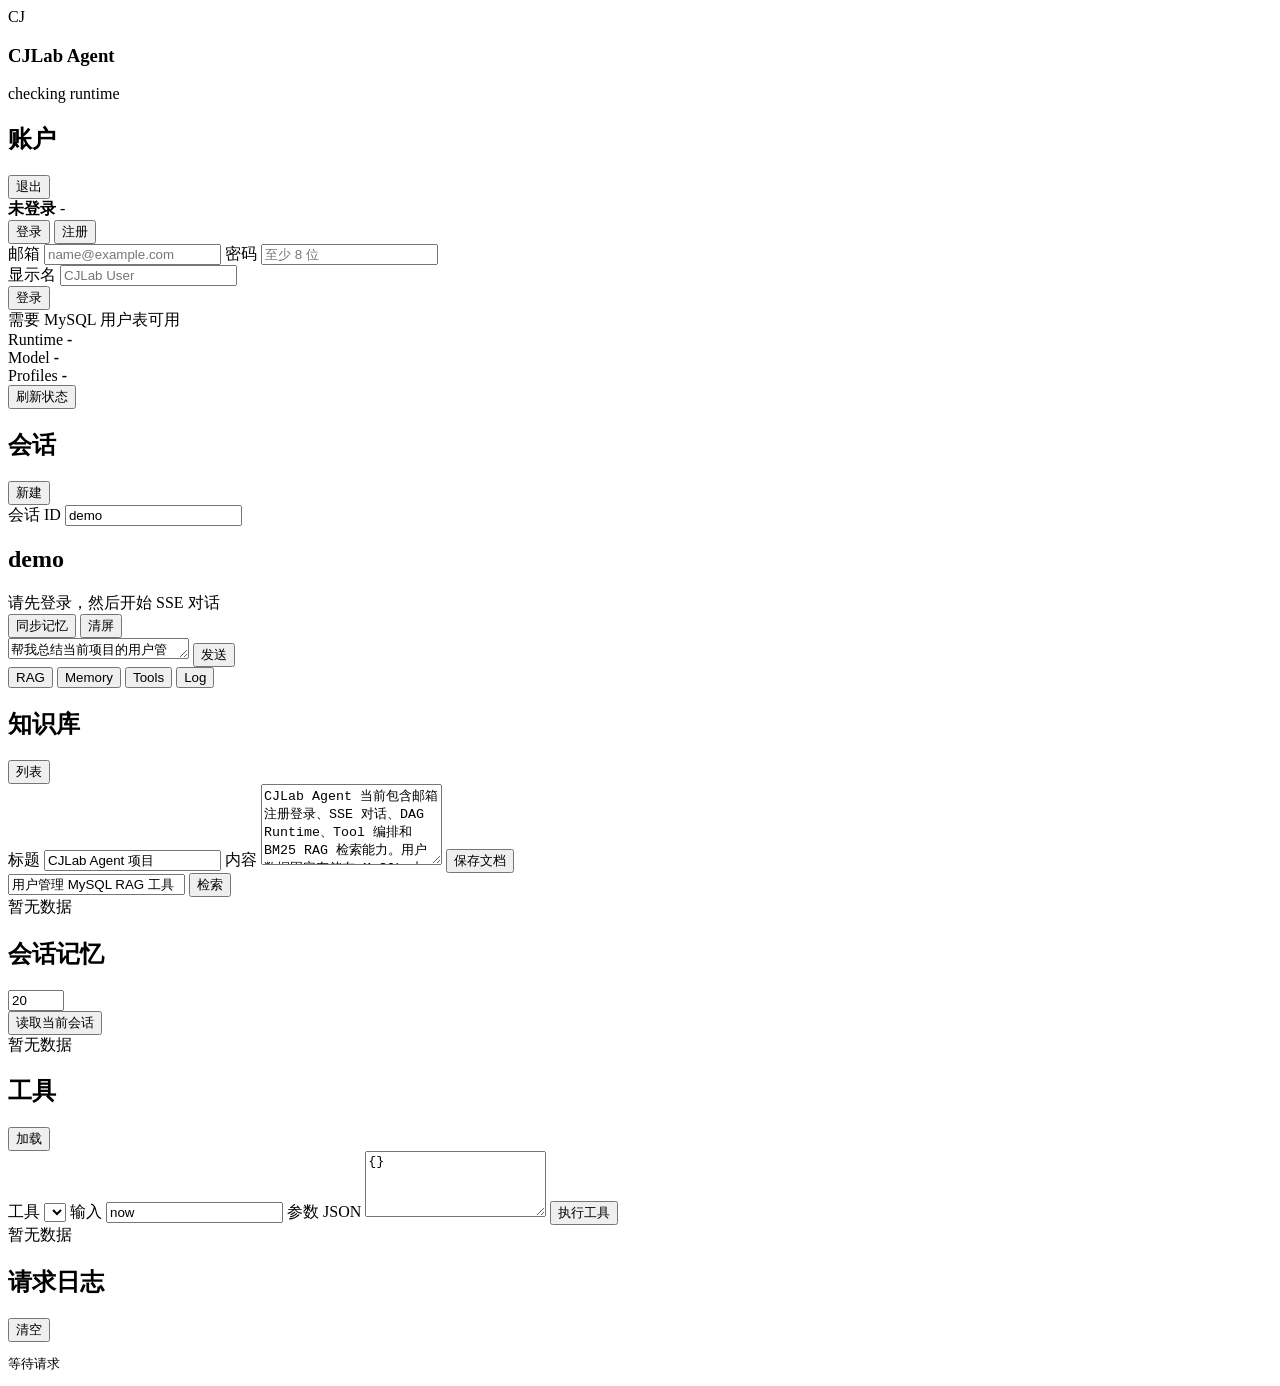
==== cjlab-ai-agent-server/src/main/resources/static/index.html @ 2bf637e6 "feat(server): 初始化AI代理服务器核心功能 - 添加Spring Boot应用配置文件及Git忽略规则 - 实现AI代理服务核心组件包括聊天模型网关、对话记忆、知识检索等功能 - 集成A" ====
<!doctype html>
<html lang="zh-CN">
<head>
    <meta charset="utf-8">
    <meta name="viewport" content="width=device-width, initial-scale=1">
    <title>CJLab AI Agent Console</title>
    <link rel="stylesheet" href="/styles.css">
</head>
<body>
<div class="app-shell">
    <aside class="sidebar">
        <section class="brand">
            <div class="brand-mark">CJ</div>
            <div>
                <h1>CJLab Agent</h1>
                <span id="runtimeBadge">checking runtime</span>
            </div>
        </section>

        <section class="auth-panel">
            <div class="panel-heading">
                <h2>账户</h2>
                <button id="logoutBtn" class="ghost-button tiny-button hidden" type="button">退出</button>
            </div>
            <div id="signedInBox" class="signed-box hidden">
                <strong id="currentUserName">未登录</strong>
                <span id="currentUserEmail">-</span>
            </div>
            <form id="authForm" class="auth-form">
                <div class="auth-mode" role="tablist" aria-label="账户操作">
                    <button id="loginModeBtn" class="segmented active" type="button">登录</button>
                    <button id="registerModeBtn" class="segmented" type="button">注册</button>
                </div>
                <label for="emailInput">邮箱</label>
                <input id="emailInput" type="email" autocomplete="email" placeholder="name@example.com" required>
                <label for="passwordInput">密码</label>
                <input id="passwordInput" type="password" autocomplete="current-password" placeholder="至少 8 位" required>
                <div id="displayNameGroup" class="hidden">
                    <label for="displayNameInput">显示名</label>
                    <input id="displayNameInput" type="text" autocomplete="name" placeholder="CJLab User">
                </div>
                <button id="authSubmitBtn" class="primary-button full-button" type="submit">登录</button>
                <div id="authStatus" class="inline-status">需要 MySQL 用户表可用</div>
            </form>
        </section>

        <section class="runtime-panel">
            <div class="metric">
                <span>Runtime</span>
                <strong id="runtimeValue">-</strong>
            </div>
            <div class="metric">
                <span>Model</span>
                <strong id="chatModelValue">-</strong>
            </div>
            <div class="metric">
                <span>Profiles</span>
                <strong id="profilesValue">-</strong>
            </div>
            <button id="refreshRuntimeBtn" class="secondary-button full-button" type="button">刷新状态</button>
        </section>

        <section class="conversation-panel">
            <div class="panel-heading">
                <h2>会话</h2>
                <button id="newChatBtn" class="secondary-button tiny-button" type="button">新建</button>
            </div>
            <label for="conversationId">会话 ID</label>
            <input id="conversationId" type="text" value="demo" autocomplete="off">
            <div id="conversationList" class="conversation-list"></div>
        </section>
    </aside>

    <main class="chat-surface">
        <header class="chat-header">
            <div>
                <h2 id="chatTitle">demo</h2>
                <span id="chatSubtitle">请先登录，然后开始 SSE 对话</span>
            </div>
            <div class="header-actions">
                <button id="loadMemoryBtn" class="secondary-button" type="button">同步记忆</button>
                <button id="clearChatBtn" class="secondary-button" type="button">清屏</button>
            </div>
        </header>

        <section id="chatStream" class="chat-stream" aria-live="polite"></section>

        <form id="chatForm" class="composer">
            <textarea id="chatMessage" rows="1" placeholder="输入消息，Enter 发送，Shift+Enter 换行">帮我总结当前项目的用户管理、工具调用和 RAG 能力。</textarea>
            <button id="sendChatBtn" class="send-button" type="submit">发送</button>
        </form>
    </main>

    <aside class="context-panel">
        <nav class="tabs" role="tablist" aria-label="调试面板">
            <button class="tab-button active" type="button" data-tab="rag">RAG</button>
            <button class="tab-button" type="button" data-tab="memory">Memory</button>
            <button class="tab-button" type="button" data-tab="tools">Tools</button>
            <button class="tab-button" type="button" data-tab="log">Log</button>
        </nav>

        <section id="ragTab" class="tab-panel active">
            <div class="panel-heading">
                <h2>知识库</h2>
                <button id="listKnowledgeBtn" class="secondary-button tiny-button" type="button">列表</button>
            </div>
            <label for="knowledgeTitle">标题</label>
            <input id="knowledgeTitle" type="text" value="CJLab Agent 项目">
            <label for="knowledgeContent">内容</label>
            <textarea id="knowledgeContent" rows="5">CJLab Agent 当前包含邮箱注册登录、SSE 对话、DAG Runtime、Tool 编排和 BM25 RAG 检索能力。用户数据固定存储在 MySQL 中。</textarea>
            <button id="saveKnowledgeBtn" class="primary-button full-button" type="button">保存文档</button>
            <div class="search-row">
                <input id="searchQuery" type="text" value="用户管理 MySQL RAG 工具" aria-label="检索关键词">
                <button id="searchKnowledgeBtn" class="secondary-button" type="button">检索</button>
            </div>
            <div id="knowledgeList" class="result-list">暂无数据</div>
        </section>

        <section id="memoryTab" class="tab-panel">
            <div class="panel-heading">
                <h2>会话记忆</h2>
                <input id="memoryLimit" class="compact-input" type="number" min="1" max="100" value="20" aria-label="消息数量">
            </div>
            <button id="reloadMemoryBtn" class="secondary-button full-button" type="button">读取当前会话</button>
            <div id="memoryList" class="result-list">暂无数据</div>
        </section>

        <section id="toolsTab" class="tab-panel">
            <div class="panel-heading">
                <h2>工具</h2>
                <button id="loadToolsBtn" class="secondary-button tiny-button" type="button">加载</button>
            </div>
            <label for="toolSelect">工具</label>
            <select id="toolSelect"></select>
            <label for="toolInput">输入</label>
            <input id="toolInput" type="text" value="now">
            <label for="toolArguments">参数 JSON</label>
            <textarea id="toolArguments" rows="4">{}</textarea>
            <button id="executeToolBtn" class="primary-button full-button" type="button">执行工具</button>
            <div id="toolResult" class="result-list">暂无数据</div>
        </section>

        <section id="logTab" class="tab-panel">
            <div class="panel-heading">
                <h2>请求日志</h2>
                <button id="clearLogBtn" class="secondary-button tiny-button" type="button">清空</button>
            </div>
            <pre id="requestLog">等待请求</pre>
        </section>
    </aside>
</div>
<script src="/app.js"></script>
</body>
</html>
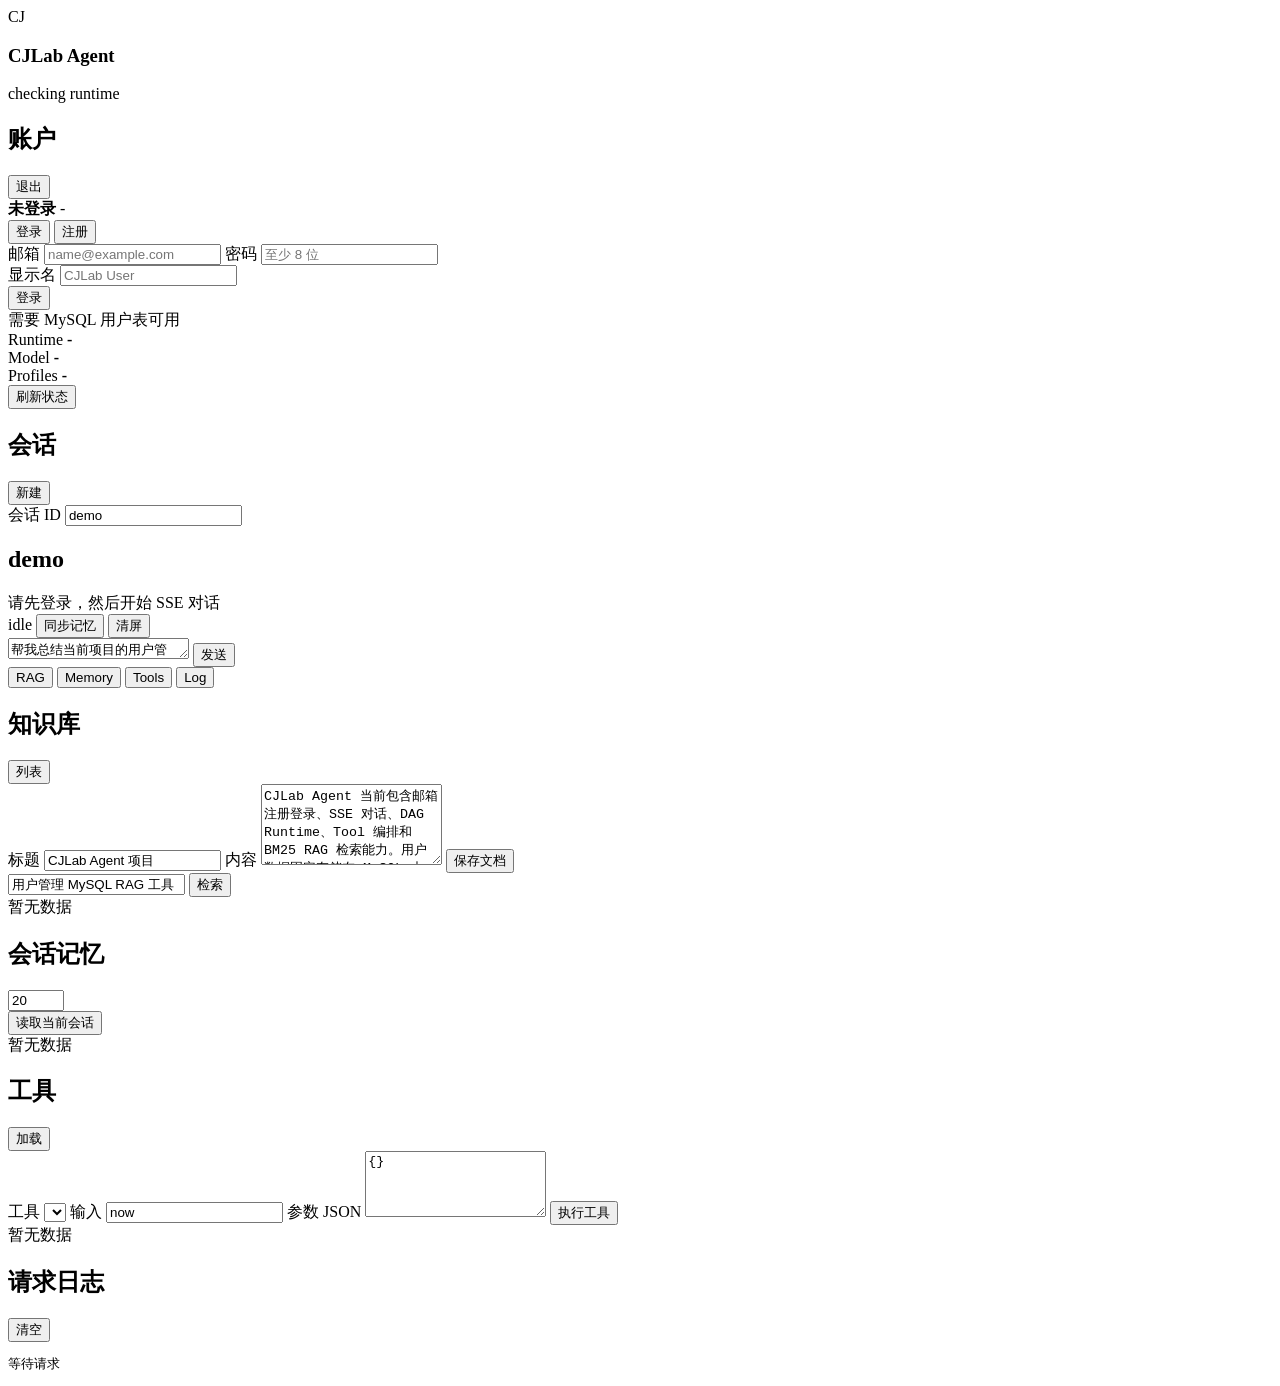
==== commit a56ae968: "feat(chat): 添加用户身份支持和思考内容显示功能 - 在 AgentRunRequest 和 ChatRequest 中添加 ChatUser 参数支持 - 实现系统提示中的用户身份上下文注" ====
--- a/cjlab-ai-agent-server/src/main/resources/static/index.html
+++ b/cjlab-ai-agent-server/src/main/resources/static/index.html
@@ -78,6 +78,7 @@
                 <span id="chatSubtitle">请先登录，然后开始 SSE 对话</span>
             </div>
             <div class="header-actions">
+                <span id="streamState" class="stream-state idle">idle</span>
                 <button id="loadMemoryBtn" class="secondary-button" type="button">同步记忆</button>
                 <button id="clearChatBtn" class="secondary-button" type="button">清屏</button>
             </div>
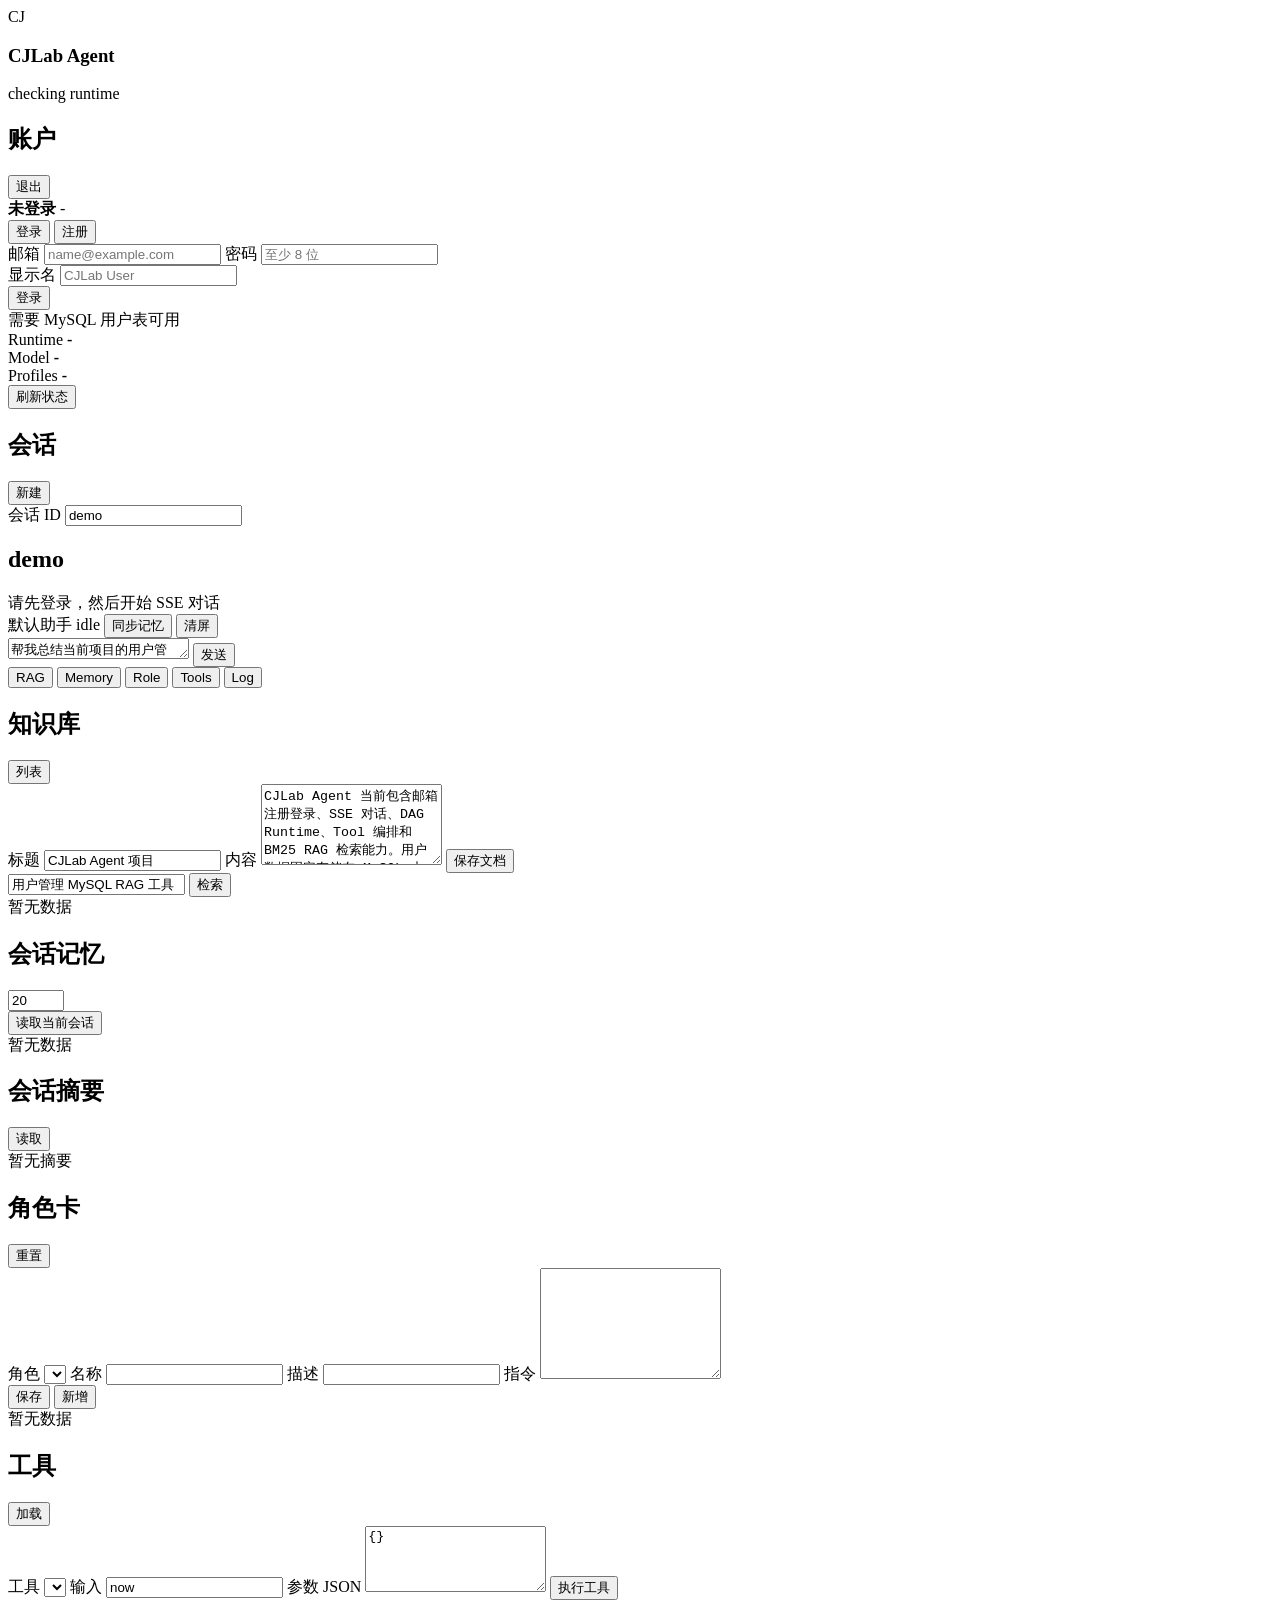
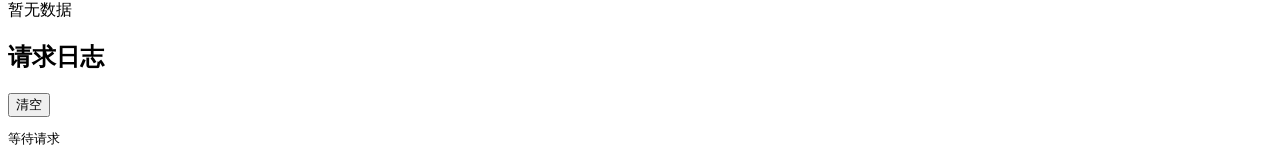
==== commit 9294bba3: "feat(chat): 添加角色卡和会话摘要功能支持 - 集成 ConversationSummaryRepository 和相关映射器 - 添加 WebSearchTool 并配置到工具注册表 - " ====
--- a/cjlab-ai-agent-server/src/main/resources/static/index.html
+++ b/cjlab-ai-agent-server/src/main/resources/static/index.html
@@ -78,6 +78,7 @@
                 <span id="chatSubtitle">请先登录，然后开始 SSE 对话</span>
             </div>
             <div class="header-actions">
+                <span id="activeRoleLabel" class="role-state">默认助手</span>
                 <span id="streamState" class="stream-state idle">idle</span>
                 <button id="loadMemoryBtn" class="secondary-button" type="button">同步记忆</button>
                 <button id="clearChatBtn" class="secondary-button" type="button">清屏</button>
@@ -96,6 +97,7 @@
         <nav class="tabs" role="tablist" aria-label="调试面板">
             <button class="tab-button active" type="button" data-tab="rag">RAG</button>
             <button class="tab-button" type="button" data-tab="memory">Memory</button>
+            <button class="tab-button" type="button" data-tab="role">Role</button>
             <button class="tab-button" type="button" data-tab="tools">Tools</button>
             <button class="tab-button" type="button" data-tab="log">Log</button>
         </nav>
@@ -124,6 +126,31 @@
             </div>
             <button id="reloadMemoryBtn" class="secondary-button full-button" type="button">读取当前会话</button>
             <div id="memoryList" class="result-list">暂无数据</div>
+            <div class="panel-heading section-heading">
+                <h2>会话摘要</h2>
+                <button id="loadSummaryBtn" class="secondary-button tiny-button" type="button">读取</button>
+            </div>
+            <div id="summaryBox" class="summary-box">暂无摘要</div>
+        </section>
+
+        <section id="roleTab" class="tab-panel">
+            <div class="panel-heading">
+                <h2>角色卡</h2>
+                <button id="resetRoleCardsBtn" class="secondary-button tiny-button" type="button">重置</button>
+            </div>
+            <label for="roleCardSelect">角色</label>
+            <select id="roleCardSelect"></select>
+            <label for="roleCardName">名称</label>
+            <input id="roleCardName" type="text" value="">
+            <label for="roleCardDescription">描述</label>
+            <input id="roleCardDescription" type="text" value="">
+            <label for="roleCardInstruction">指令</label>
+            <textarea id="roleCardInstruction" rows="7"></textarea>
+            <div class="split-actions">
+                <button id="saveRoleCardBtn" class="primary-button" type="button">保存</button>
+                <button id="newRoleCardBtn" class="secondary-button" type="button">新增</button>
+            </div>
+            <div id="roleCardPreview" class="result-list">暂无数据</div>
         </section>
 
         <section id="toolsTab" class="tab-panel">
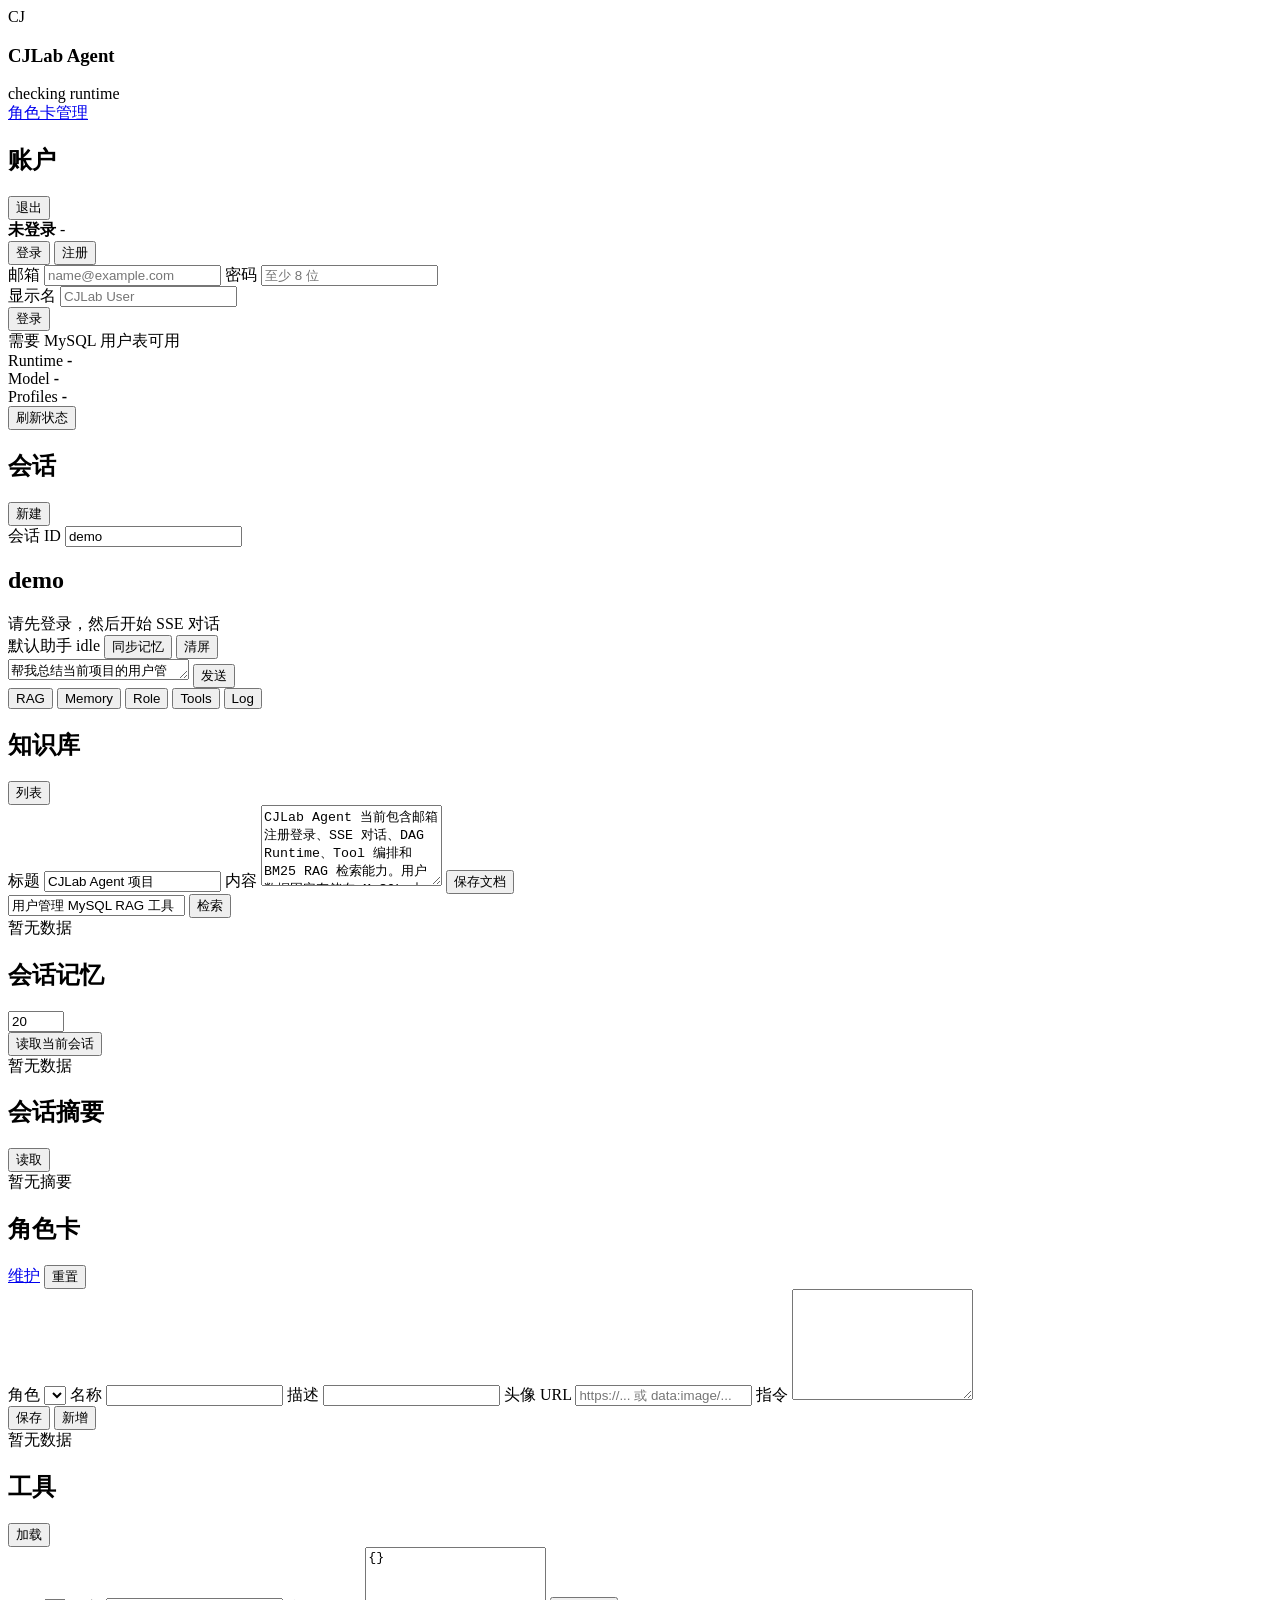
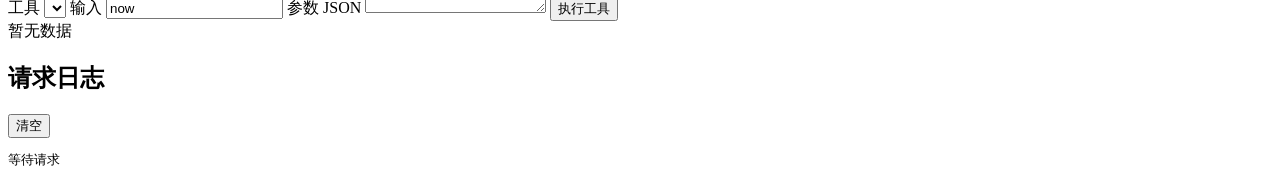
==== commit d41d20a8: "feat(role-card): 添加角色卡头像管理和界面重构 - 为角色卡功能添加头像URL字段支持 - 实现角色卡管理页面(role-cards.html)和相关JavaScript逻辑 - 重构" ====
--- a/cjlab-ai-agent-server/src/main/resources/static/index.html
+++ b/cjlab-ai-agent-server/src/main/resources/static/index.html
@@ -16,6 +16,7 @@
                 <span id="runtimeBadge">checking runtime</span>
             </div>
         </section>
+        <a class="button-link secondary-button full-button" href="/role-cards.html">角色卡管理</a>
 
         <section class="auth-panel">
             <div class="panel-heading">
@@ -136,7 +137,10 @@
         <section id="roleTab" class="tab-panel">
             <div class="panel-heading">
                 <h2>角色卡</h2>
-                <button id="resetRoleCardsBtn" class="secondary-button tiny-button" type="button">重置</button>
+                <div class="panel-actions">
+                    <a class="button-link secondary-button tiny-button" href="/role-cards.html">维护</a>
+                    <button id="resetRoleCardsBtn" class="secondary-button tiny-button" type="button">重置</button>
+                </div>
             </div>
             <label for="roleCardSelect">角色</label>
             <select id="roleCardSelect"></select>
@@ -144,6 +148,8 @@
             <input id="roleCardName" type="text" value="">
             <label for="roleCardDescription">描述</label>
             <input id="roleCardDescription" type="text" value="">
+            <label for="roleCardAvatar">头像 URL</label>
+            <input id="roleCardAvatar" type="text" value="" placeholder="https://... 或 data:image/...">
             <label for="roleCardInstruction">指令</label>
             <textarea id="roleCardInstruction" rows="7"></textarea>
             <div class="split-actions">
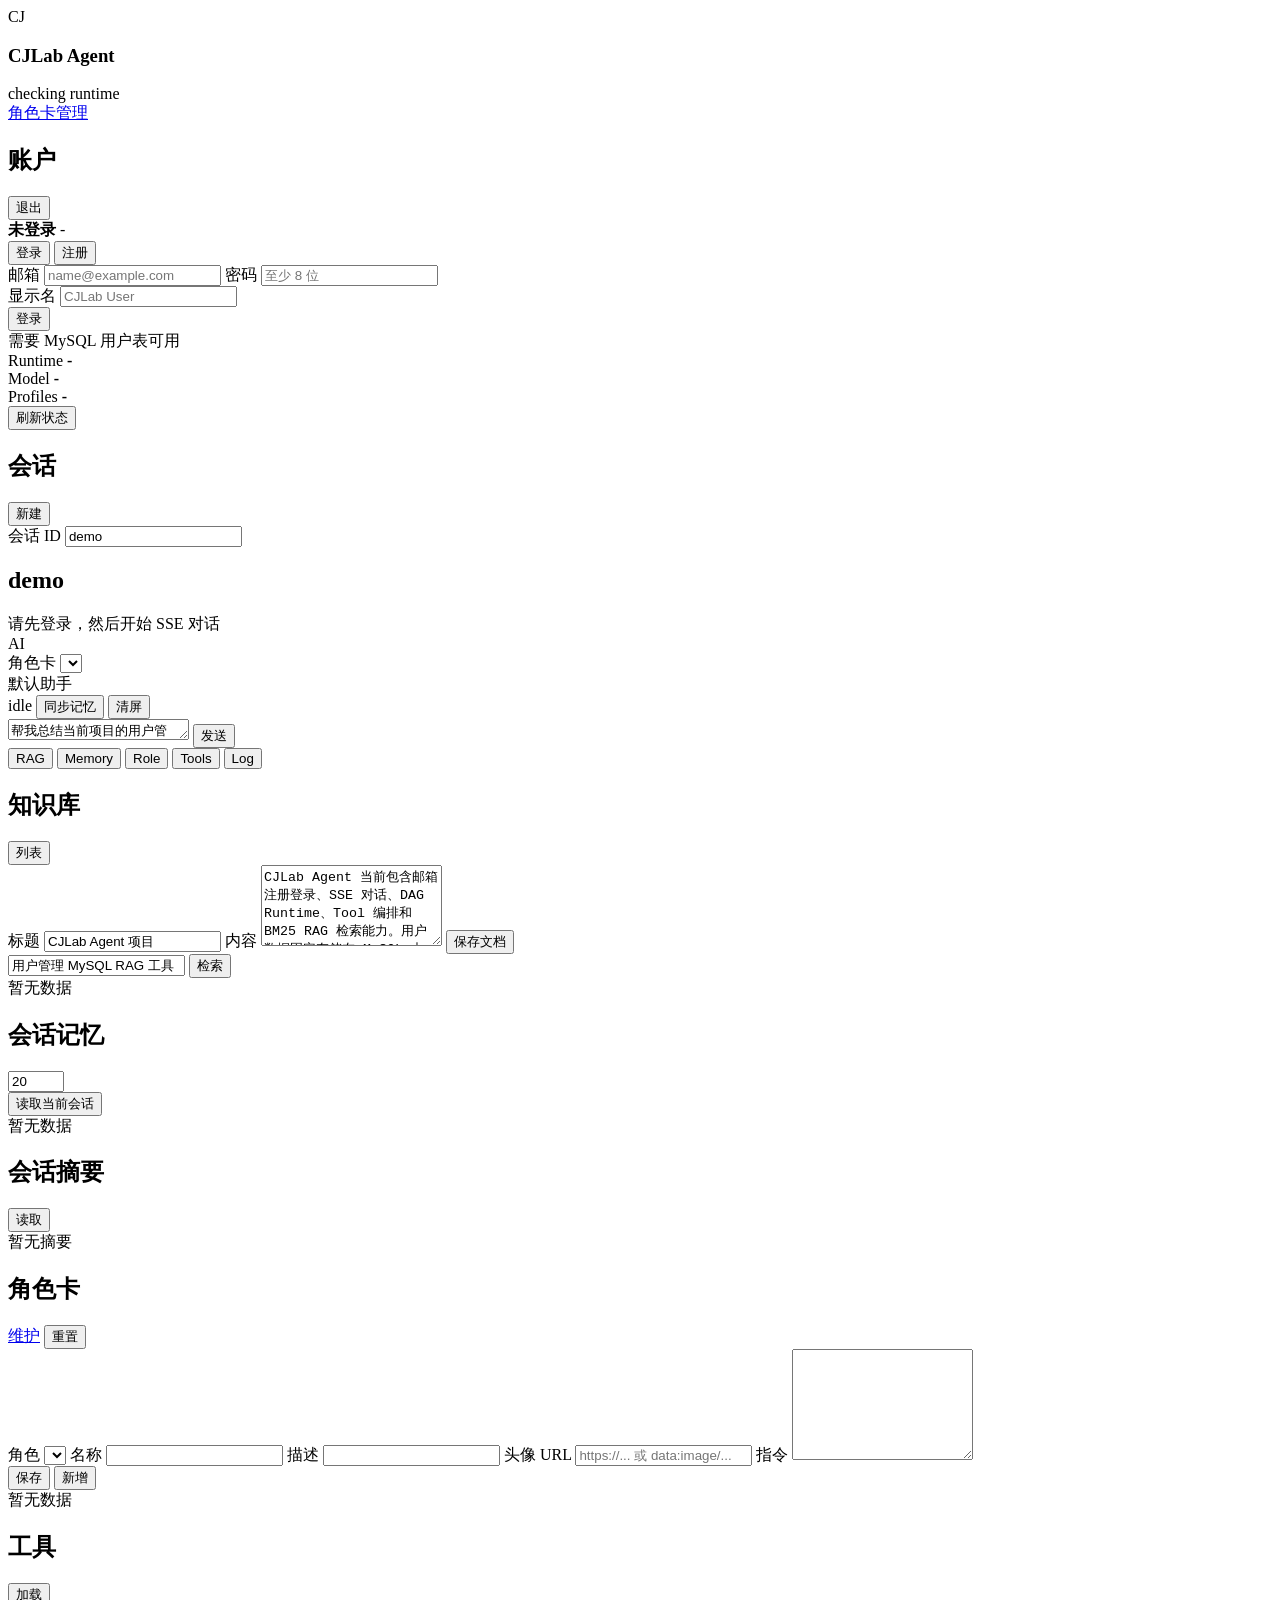
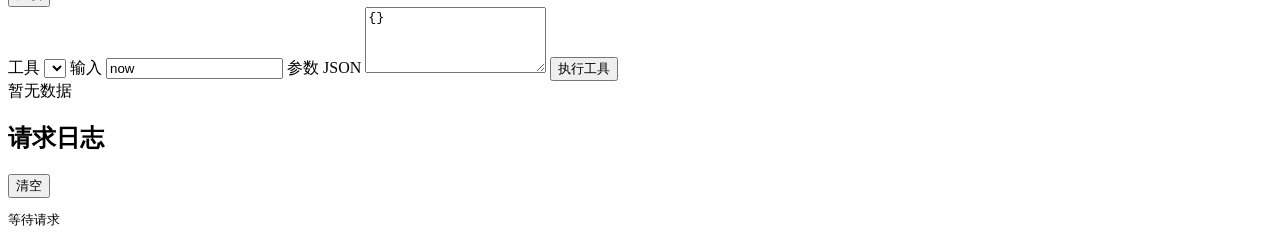
==== commit 61639f48: "feat(chat): 添加角色卡选择功能和执行日志 - 在对话页面添加角色卡下拉选择框和头像显示 - 实现角色卡选择与对话界面的联动功能 - 添加后端聊天和角色卡操作的关键执行日志 - 实现前端控制" ====
--- a/cjlab-ai-agent-server/src/main/resources/static/index.html
+++ b/cjlab-ai-agent-server/src/main/resources/static/index.html
@@ -79,7 +79,14 @@
                 <span id="chatSubtitle">请先登录，然后开始 SSE 对话</span>
             </div>
             <div class="header-actions">
-                <span id="activeRoleLabel" class="role-state">默认助手</span>
+                <div class="chat-role-picker" aria-label="选择对话角色">
+                    <span id="activeRoleAvatar" class="role-avatar" aria-hidden="true">AI</span>
+                    <div class="chat-role-fields">
+                        <label for="roleChatSelect">角色卡</label>
+                        <select id="roleChatSelect"></select>
+                    </div>
+                    <span id="activeRoleLabel" class="role-state">默认助手</span>
+                </div>
                 <span id="streamState" class="stream-state idle">idle</span>
                 <button id="loadMemoryBtn" class="secondary-button" type="button">同步记忆</button>
                 <button id="clearChatBtn" class="secondary-button" type="button">清屏</button>
